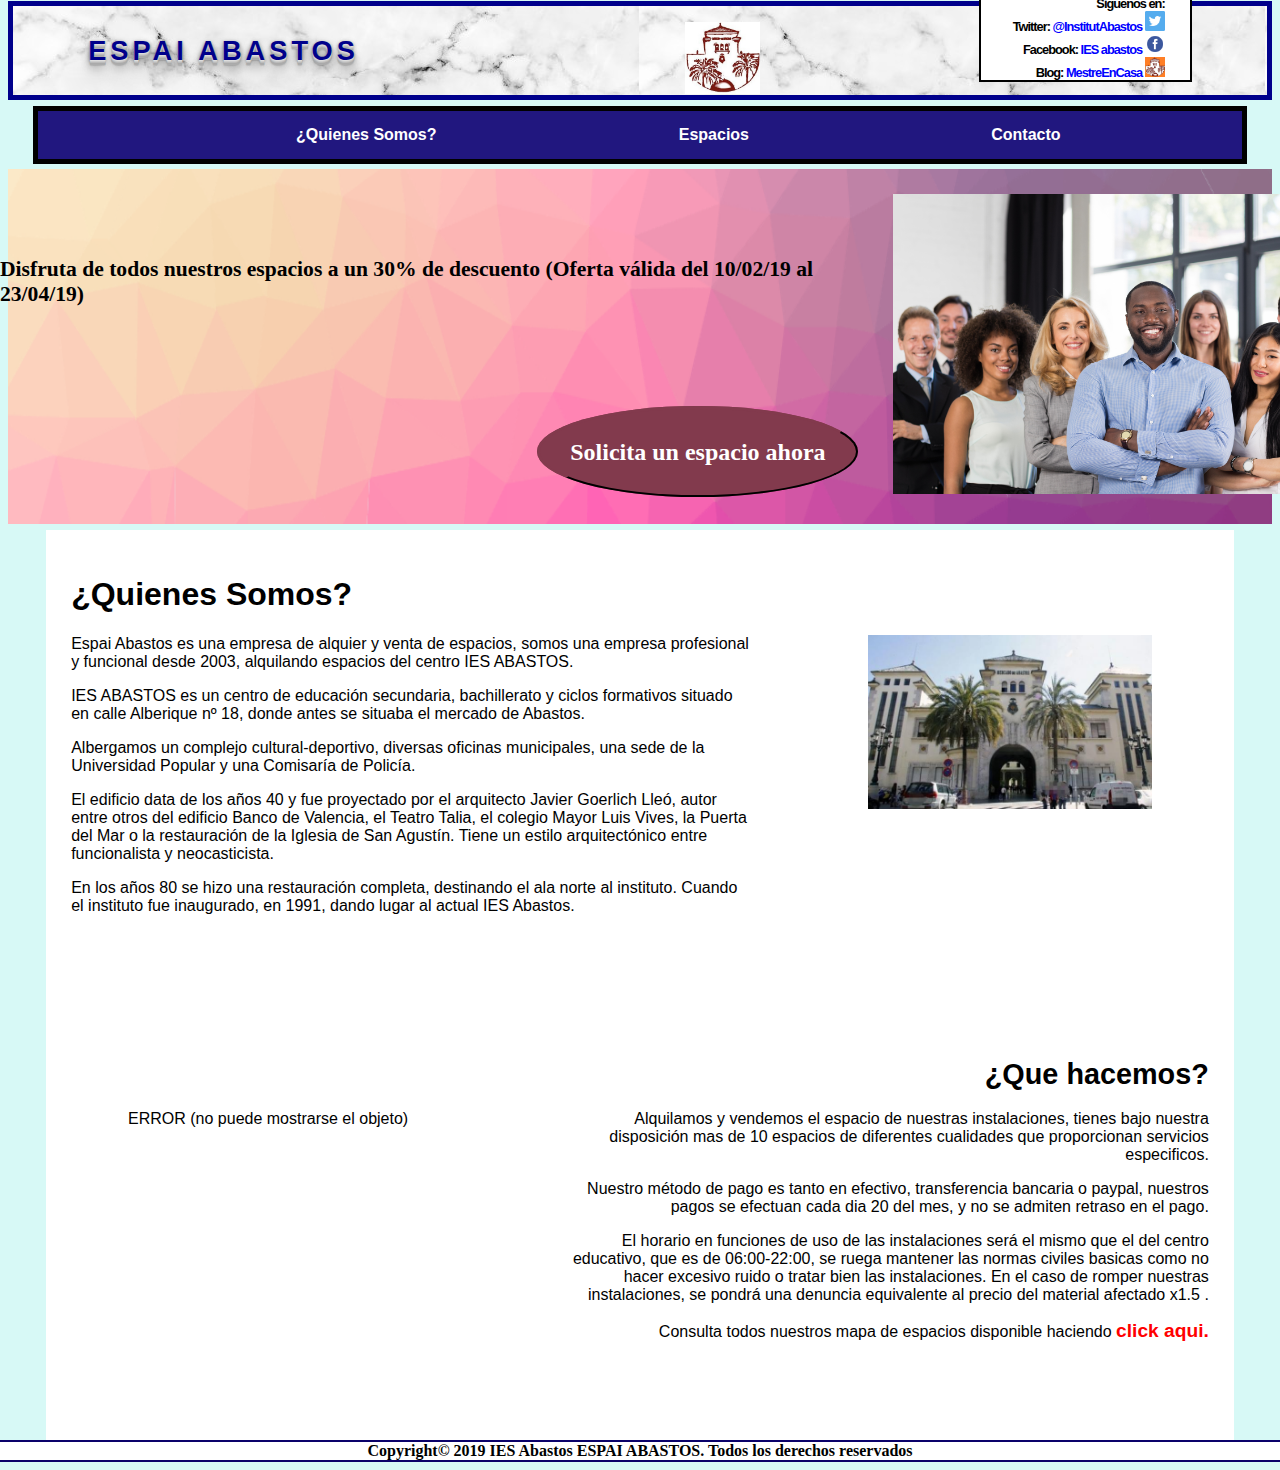
==== index.html @ f1346fc8 "Add files via upload" ====
<!DOCTYPE html>
<html lang="en">
<head>
    <meta charset="UTF-8">
    <meta name="viewport" content="width=device-width, initial-scale=1.0">
    <meta http-equiv="X-UA-Compatible" content="ie=edge">
    <title>Espai Abastos</title> <link rel="stylesheet" type="text/css" href="Espai_Abastos.css">
    <!-- Creado por Ángel Hernandez Ortiz. Copyright Espai Abastos, todos los derechos reservados. Última modificación 03/02/2019-->
</head>
<body>
    <header><p><h1 class="inicio"> <a class="inicio" href="index.html" target="_blank"> Espai Abastos</a></h1></p> <p class=inicio> <a class="logo" href="index.html" target="_blank"><img class="logo" src="img/abastos_logo.jpg" alt="Abastos_Logo"></a></p><p class="sociales">Siguenos en:<br>Twitter: <a class="social_links" href="https://twitter.com/InstitutAbastos" target="_blank">@InstitutAbastos <img class="twitter" src="img/twitter.png" alt="Twitter_Logo"></a><br>Facebook: <a class="social_links" href="https://www.facebook.com/pages/category/Junior-High-School/IES-abastos-111948078841463/" target="_blank">IES abastos <img class="facebook" src="img/facebook.png" alt="Facebook_Logo"></a><br>Blog: <a class="social_links" href="http://mestreacasa.gva.es/web/iesabastos" target="_blank">MestreEnCasa <img class="Abastos_Blog" src="img/abastos_logo_2.jpg" alt="Abastos_Logo2"></a><br></p></header>

    <nav>
        <ul class="navegacion1">
                <li><a href="index.html" target="_blank">¿Quienes Somos?</a></li>
                <li><a href="eleccion_espacios.html" target="_blank">Espacios</a>
                    <ul class="navegacion2">
                        <li><p class="navega1"><a href="espacios/galeria_espacios.html" target="_blank">Galeria de Espacios</a></p></li>
                        <li><p class="navega2"><a href="espacios/mapa_espacios.html" target="_blank">Mapa de espacios</a></p></li>
                    </ul>
                </li>
                <li><a href="eleccion_contacto.html" target="_blank">Contacto</a>
                    <ul class="navegacion2">
                        <li><p class="navega3"><a href="contacto/solicitud.html" target="_blank">Solicitar un espacio</a></p></li>
                        <li><p class="navega4"><a href="contacto/otros_contacto.html" target="_blank">Nuestros Contactos</a></p></li>
                        <li><p class="navega5"><a href="contacto/ubicacion.html" target="_blank">Información del centro</a></p></li>
                     </ul>
                </li>
            </ul>
    </nav>
<section class="conocenos">
        <h1 class="conocenos">Disfruta de todos nuestros espacios a un 30% de descuento (Oferta válida del 10/02/19 al 23/04/19)</h1>
        <p class="gente"> <a class="boton_solicitud1" href="contacto/solicitud.html" target="_blank"> Solicita un espacio ahora </a></p>
    <p class="gente_imagen"><img class="gente" src="img/gente.jpg" alt="gente"> </p>
</section>


        <!--Todas las paginas deben compartir estos parámetros+footer-->
<main>
    <article class="quienes_somos">
        <h1 class="quienes_somos">¿Quienes Somos?</h1><img class="ies_abastos" src="img/ies_abastos.jpeg" alt="ies_abastos">
        <p class="quienes_somos">Espai Abastos es una empresa de alquier y venta de espacios, somos una empresa profesional y funcional desde 2003, alquilando espacios del centro IES ABASTOS. </p><p class="quienes_somos">IES ABASTOS es un centro de educación secundaria, bachillerato y ciclos formativos situado en calle Alberique nº 18, donde antes se situaba el mercado de Abastos.</p><p class="quienes_somos">Albergamos un complejo cultural-deportivo, diversas oficinas municipales, una sede de la Universidad Popular y una Comisaría de Policía.</p><p class="quienes_somos">El edificio data de los años 40 y fue proyectado por el arquitecto Javier Goerlich Lleó, autor entre otros del edificio Banco de Valencia, el Teatro Talia, el colegio Mayor Luis Vives, la Puerta del Mar o la restauración de la Iglesia de San Agustín. Tiene un estilo arquitectónico entre funcionalista y neocasticista.</p><p class="quienes_somos">En los años 80 se hizo una restauración completa, destinando el ala norte al instituto. Cuando el instituto fue inaugurado, en 1991, dando lugar al actual IES Abastos.</p>
        
    </article>
    <br>
    <br>
    <br>
    <br>
    <br>
    <br>

    <article class="que_hacemos">
        <h1 class="que_hacemos">¿Que hacemos?</h1><object class="video1" type="application/x-shockwave-flash" data="https://www.youtube.com/v/vZV-t3KzTpw"><param name="video1" value="https://www.youtube.com/v/vZV-t3KzTpw">ERROR (no puede mostrarse el objeto)</object>
        <p class="que_hacemos">Alquilamos y vendemos el espacio de nuestras instalaciones, tienes bajo nuestra disposición mas de 10 espacios de diferentes cualidades que proporcionan servicios especificos.</p><p class="que_hacemos">Nuestro método de pago es tanto en efectivo, transferencia bancaria o paypal, nuestros pagos se efectuan cada dia 20 del mes, y no se admiten retraso en el pago.</p><p class="que_hacemos">El horario en funciones de uso de las instalaciones será el mismo que el del centro educativo, que es de 06:00-22:00, se ruega mantener las normas civiles basicas como no hacer excesivo ruido o tratar bien las instalaciones. En el caso de romper nuestras instalaciones, se pondrá una denuncia equivalente al precio del material afectado x1.5 .</p><p class="que_hacemos">Consulta todos nuestros mapa de espacios disponible haciendo <a class="mapa_main" target="_blank" href="espacios/mapa_espacios.html"> click aqui.</a></p>
    </article>
</main>

    <footer>Copyright© 2019 IES Abastos ESPAI ABASTOS. Todos los derechos reservados</footer>
</body>
</html>
---- Espai_Abastos.css ----
/* Creado por Ángel Hernandez Ortiz. Copyright Espai Abastos, todos los derechos reservados. Última modificación 03/02/2019 */

body{
    background-color: white;
    font-family: Roboto, Arial, sans-serif;
    margin-top: 1px;
    background-color: #D7F9F6;
}

header{
    border: darkblue 5px solid;
    background: url(img/marble.jpg);
    
}

h1.inicio{  
    font-size: 170%;
    font-weight: bold;
    letter-spacing: 4px;
    text-align: center;
    text-transform: uppercase;
    text-align: left;
    margin-left: 6%;
    margin-top: 1%;
    font-family: -apple-system, BlinkMacSystemFont, 'Segoe UI', Roboto, Oxygen, Ubuntu, Cantarell, 'Open Sans', 'Helvetica Neue', sans-serif;
    text-shadow: 0 1px 0 #ddd, 0 2px 0 #ccc, 0 3px 0 #bbb, 0 4px 0 #aaa, 0 5px 0 #acacac, 0 6px 1px rgba(0,0,0,0.1), 0 0 5px rgba(0,0,0,0.1), 0 1px 3px rgba(0,0,0,0.3), 0 3px 5px rgba(0,0,0,0.2), 0 5px 10px rgba(0,0,0,0.25), 0 10px 10px rgba(0,0,0,0.2), 0 20px 20px rgba(0,0,0,0.15);
    color: darkblue;
    float: left;
}


p.inicio{
    float: center;
}

img.logo{
    width: 6%;
    height: 6%;
    margin-left: 26%;
}

p.sociales{
    font-size: 80%;
    font-weight: bold;
    text-align: right;
    margin-top: -120px;
    margin-right: 6%;
    padding-right: 2%;
    margin-left: 77%;
    background-color: white;
    border: black 2px solid;
    letter-spacing: -1px;
}

img.twitter{
    width: 20px;
    height: 20px;
}

img.facebook{
    width: 20px;
    height: 20px;
}

img.Abastos_Blog{
    width: 20px;
    height: 20px;
}

a.social_links{
    color: blue;
    text-decoration:none;
}

a.social_links:hover{
    background-color: #2ECCFA;
    color: white;

}

a.inicio{
    color: darkblue;
    text-decoration:none;
}

nav{
	margin: 30px auto;
    background: white;
    margin-left: 2%;
    margin-right: 2%;
    margin-top: -10px;
    font-weight: bold;
}

nav ul{
    list-style: none;
    border: black 5px solid;
    background-color: #21177F;
    
}

ul.navegacion1 > li{
	position: relative;
    display: inline-block;
    margin-left: 17%;
    
}

ul.navegacion1 > li > a{
	display: block;
	padding: 15px 20px;
	color: white;
	font-family: sans-serif;
    text-decoration: none;
}

ul.navegacion1 li a:hover{
	color: #CE7D35;
}

ul.navegacion2{
	position: absolute;
	background-color: #21177F;
	width: 120%;
	visibility: hidden;
    border: black 3px solid;
    z-index: 2;
}

p.navega1{
    margin-top: -3px;
    margin-right: -3px;
    margin-left: -43px;
    padding: 0;
    border: black 3px solid;
}

p.navega2{
    margin-top: -19px;
    margin-bottom: -2px;
    margin-right: -3px;
    margin-left: -43px;
    padding: 0;
    border: black 3px solid;
}

p.navega3{
    padding: 0;
    border: black 3px solid;
    margin-right: -3px;
    margin-left: -43px;
    margin-top: -3px;
}

p.navega4{
    padding: 0;
    border: black 3px solid;
    margin-right: -3px;
    margin-left: -43px;
    margin-top: -19px;
}

p.navega5{
    padding: 0;
    border: black 3px solid;
    margin-right: -3px;
    margin-left: -43px;
    margin-top: -19px;
    margin-bottom: -5px;
}

ul.navegacion2 li a{
	display: block;
	padding: 15px;
	color: white;
	font-family: sans-serif;
    text-decoration: none;
    font-size: 90%;

}

ul.navegacion1 li:hover ul.navegacion2{
	visibility: visible;
    opacity: 1;
}

footer{
    text-align: center;
    font-weight: bold;
    font-family: 'Times New Roman', Times, serif;
    border: #0A016A 2px solid;
    margin-bottom: 0px;
    margin-left: -2%;
    margin-right: -2%;
    background-color: white;
    z-index: 20;
}

main{
    background-color: white;
    font-family: sans-serif;
    margin-top: -10px;
    margin-left: 3%;
    margin-right: 3%;
    padding: 2%;
    z-index: -1;
}
/* Todas las paginas deben compartir todos estos parametros */

/* A partir de aqui es ¿Quienes somos?*/

section.conocenos{
    background-image:url(img/background1.png);
    background-size: 100% 250%;
    margin-top: -25px;
    margin-left: 0px;
    width: 100%;
    z-index: 1;
}

img.gente{
    height: 300px;
    margin: 2%;
    margin-left: 70%;
}

h1.conocenos{
    position: absolute;
    top: 27%;
    right: 36%;
    font-size: 135%;
    font-family: Georgia, 'Times New Roman', Times, serif;
    z-index: 1;
}

p.gente{
    position: absolute;
    top: 47%;
    right: 33%;
}

a.boton_solicitud1{
    text-transform: none;
    font-size: 150%;
    font-weight: bold;
    font-family: 'Times New Roman', Times, serif;
    color: white;
    text-decoration:none;
    border: black 2px solid;
    border-top: #823A4D solid;
    border-left: #823A4D solid;
    border-radius: 150%;
    background-color: #823A4D;
    padding: 30px;
}

a.boton_solicitud1:hover{
    background-color: #EF3EAB;
    border: black 2px solid;
    border-bottom: #823A4D solid;
    border-right: #823A4D solid;
}

p.quienes_somos{
    margin-right: 40%;
}

img.ies_abastos{
    float: right;
    width: 25%;
    height: 25%;
    margin-right: 5%;
}

img.ies_abastos:hover{
    width: 35%;
    height: 35%;
    margin-right: 0px;
    margin-top: -50px;
}

article.que_hacemos{
    padding-bottom: 5%;
}

h1.que_hacemos{
    text-align: right;
    font-size: 180%;
}

p.que_hacemos{
    text-align: right;
    margin-left: 40%;
}

object.video1{
    float: left;
    width: 435px; 
    height:250px;
    margin-left: 5%;
}

a.mapa_main{
    font-weight: bold;
    color: red;
    text-decoration: none;
    font-size: 120%;
}

a.mapa_main:hover{
    background-color: red;
    color: white;
}

/* A partir de aqui es mapa_espacios*/

article.mapa_espacios{
    margin-left: 9%;
    margin-top: 1%;
    margin-bottom: 1%;
    z-index: 1;
}

img.mapa_espacios{
    width: 90%;
    height: 90%;
}

p.salon_actos_mapa{
    z-index: 20;
    position: absolute;
    top: 82%;
    right: 44%;
}

img.salon_actos_mapa{
    width: 105px;
    height: 73px;
    border: darkblue 4px solid;
}

img.salon_actos_mapa:hover{
    width: 145px;
    height: 113px;
    margin-left: 13%;
    margin-right: 13%;
    margin-bottom: 13%;
}

p.cafeteria_mapa{
    z-index: 20;
    position: absolute;
    top: 63%;
    right: 63%;
}

img.cafeteria_mapa{
    width: 105px;
    height: 73px;
    border: darkblue 4px solid;
}

img.cafeteria_mapa:hover{
    width: 145px;
    height: 113px;
    margin-left: 13%;
    margin-right: 13%;
    margin-bottom: 13%;
}

p.sala_semipresencial_mapa{
    z-index: 20;
    position: absolute;
    top: 86%;
    right: 67%;
}

img.sala_semipresencial_mapa{
    width: 105px;
    height: 73px;
    border: darkblue 4px solid;
}

img.sala_semipresencial_mapa:hover{
    width: 145px;
    height: 113px;
    margin-left: 13%;
    margin-right: 13%;
    margin-bottom: 13%;
}

p.sala_informatica_mapa{
    z-index: 20;
    position: absolute;
    top: 100%;
    right: 77%;
}

img.sala_informatica_mapa{
    width: 105px;
    height: 73px;
    border: darkblue 4px solid;
}

img.sala_informatica_mapa:hover{
    width: 145px;
    height: 113px;
    margin-left: 13%;
    margin-right: 13%;
    margin-bottom: 13%;
}

/* A partir de aqui es galeria_espacios*/

article.galeria{
    float: left;
    border: 4px dashed #21177F;
    padding-left: 20px;
    padding-bottom: 15px;
    padding-right: 20px;
    padding-top: -10px;
    background-color: #D7F9F6;
    margin-right: 5%;
    margin-left: 3%;
    margin-bottom: 4%;
}

a.galeria{
    text-decoration: none;
    color: #21177F;
}

h1.galeria{
    margin-left: 0px;
    font-size: 170%;
}

img.galeria{
    width: 370px;
    height: 270px;
    border: 5px black solid;
    border-radius: 30px;
}

footer.galeria{
    position: absolute;
    top: 120%;
    right: 2%;
    width: 100%;
}

main.galeria{
    position: absolute;
    z-index: -2;
    width: 89%;
    height: 90%;
}
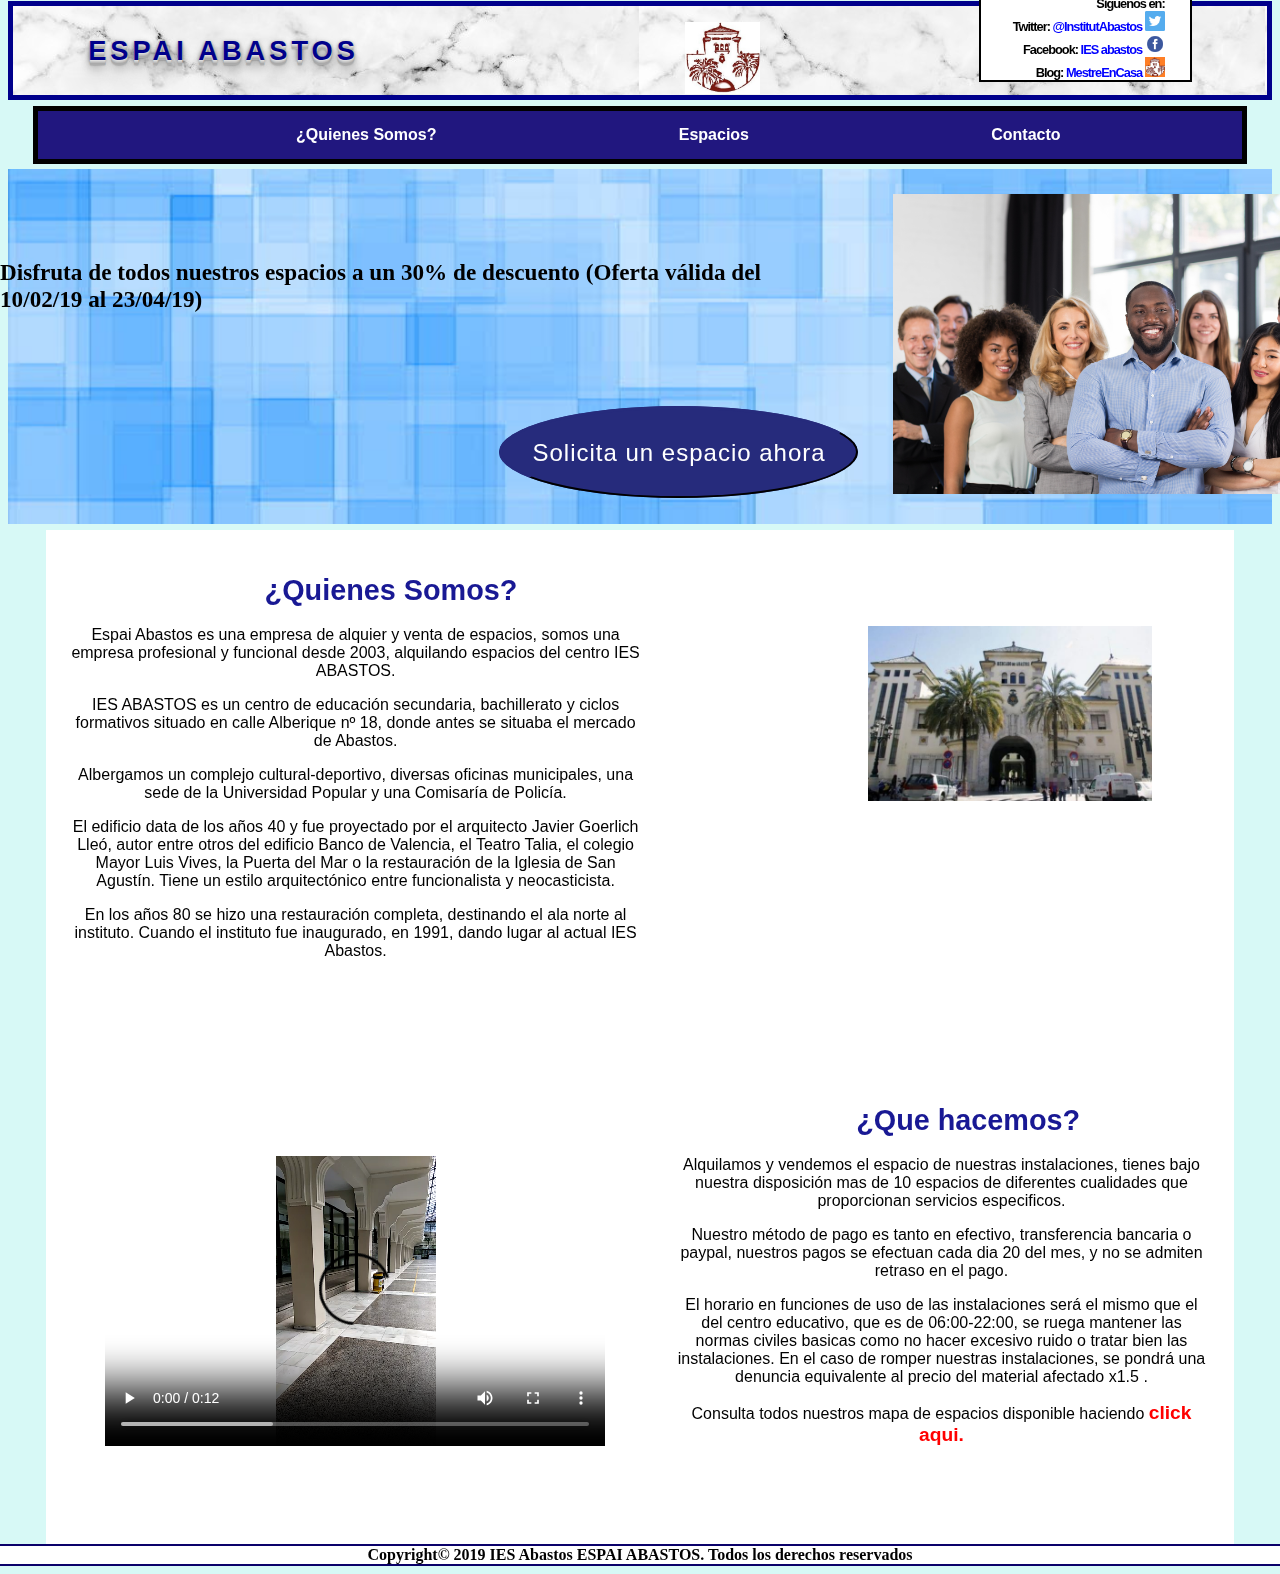
==== commit 2be4dc76: "Add files via upload" ====
--- a/index.html
+++ b/index.html
@@ -5,7 +5,7 @@
     <meta name="viewport" content="width=device-width, initial-scale=1.0">
     <meta http-equiv="X-UA-Compatible" content="ie=edge">
     <title>Espai Abastos</title> <link rel="stylesheet" type="text/css" href="Espai_Abastos.css">
-    <!-- Creado por Ángel Hernandez Ortiz. Copyright Espai Abastos, todos los derechos reservados. Última modificación 03/02/2019-->
+    <!-- Creado por Ángel Hernandez Ortiz. Copyright Espai Abastos, todos los derechos reservados. Última modificación 20/02/2019-->
 </head>
 <body>
     <header><p><h1 class="inicio"> <a class="inicio" href="index.html" target="_blank"> Espai Abastos</a></h1></p> <p class=inicio> <a class="logo" href="index.html" target="_blank"><img class="logo" src="img/abastos_logo.jpg" alt="Abastos_Logo"></a></p><p class="sociales">Siguenos en:<br>Twitter: <a class="social_links" href="https://twitter.com/InstitutAbastos" target="_blank">@InstitutAbastos <img class="twitter" src="img/twitter.png" alt="Twitter_Logo"></a><br>Facebook: <a class="social_links" href="https://www.facebook.com/pages/category/Junior-High-School/IES-abastos-111948078841463/" target="_blank">IES abastos <img class="facebook" src="img/facebook.png" alt="Facebook_Logo"></a><br>Blog: <a class="social_links" href="http://mestreacasa.gva.es/web/iesabastos" target="_blank">MestreEnCasa <img class="Abastos_Blog" src="img/abastos_logo_2.jpg" alt="Abastos_Logo2"></a><br></p></header>
@@ -50,7 +50,7 @@
     <br>
 
     <article class="que_hacemos">
-        <h1 class="que_hacemos">¿Que hacemos?</h1><object class="video1" type="application/x-shockwave-flash" data="https://www.youtube.com/v/vZV-t3KzTpw"><param name="video1" value="https://www.youtube.com/v/vZV-t3KzTpw">ERROR (no puede mostrarse el objeto)</object>
+        <h1 class="que_hacemos">¿Que hacemos?</h1><p><video class="video_present" width="500" height="290" controls><source src="mp4/VID-20190205-WA0006.mp4" type="video/mp4" /></p>
         <p class="que_hacemos">Alquilamos y vendemos el espacio de nuestras instalaciones, tienes bajo nuestra disposición mas de 10 espacios de diferentes cualidades que proporcionan servicios especificos.</p><p class="que_hacemos">Nuestro método de pago es tanto en efectivo, transferencia bancaria o paypal, nuestros pagos se efectuan cada dia 20 del mes, y no se admiten retraso en el pago.</p><p class="que_hacemos">El horario en funciones de uso de las instalaciones será el mismo que el del centro educativo, que es de 06:00-22:00, se ruega mantener las normas civiles basicas como no hacer excesivo ruido o tratar bien las instalaciones. En el caso de romper nuestras instalaciones, se pondrá una denuncia equivalente al precio del material afectado x1.5 .</p><p class="que_hacemos">Consulta todos nuestros mapa de espacios disponible haciendo <a class="mapa_main" target="_blank" href="espacios/mapa_espacios.html"> click aqui.</a></p>
     </article>
 </main>
--- a/Espai_Abastos.css
+++ b/Espai_Abastos.css
@@ -1,4 +1,4 @@
-/* Creado por Ángel Hernandez Ortiz. Copyright Espai Abastos, todos los derechos reservados. Última modificación 03/02/2019 */
+/* Creado por Ángel Hernandez Ortiz. Copyright Espai Abastos, todos los derechos reservados. Última modificación 20/02/2019 */
 
 body{
     background-color: white;
@@ -210,10 +210,11 @@
 /* A partir de aqui es ¿Quienes somos?*/
 
 section.conocenos{
-    background-image:url(img/background1.png);
+    background-image:url(img/squares.jpg);
     background-size: 100% 250%;
     margin-top: -25px;
     margin-left: 0px;
+    
     width: 100%;
     z-index: 1;
 }
@@ -228,7 +229,7 @@
     position: absolute;
     top: 27%;
     right: 36%;
-    font-size: 135%;
+    font-size: 145%;
     font-family: Georgia, 'Times New Roman', Times, serif;
     z-index: 1;
 }
@@ -242,27 +243,35 @@
 a.boton_solicitud1{
     text-transform: none;
     font-size: 150%;
-    font-weight: bold;
-    font-family: 'Times New Roman', Times, serif;
-    color: white;
+    font-family: Impact, Haettenschweiler, 'Arial Narrow Bold', sans-serif;
+    color: white;
+    letter-spacing: 1px;
     text-decoration:none;
     border: black 2px solid;
-    border-top: #823A4D solid;
-    border-left: #823A4D solid;
+    border-top: #262B7C solid;
+    border-left: #262B7C solid;
     border-radius: 150%;
-    background-color: #823A4D;
+    background-color: #262B7C;
     padding: 30px;
 }
 
 a.boton_solicitud1:hover{
-    background-color: #EF3EAB;
+    background-color: #F9F9FB;
+    color: black;
     border: black 2px solid;
-    border-bottom: #823A4D solid;
-    border-right: #823A4D solid;
+    border-bottom: white solid;
+    border-right: white solid;
+}
+
+h1.quienes_somos{
+    margin-left: 17%;
+    font-size: 180%;
+    color: #191994;
 }
 
 p.quienes_somos{
-    margin-right: 40%;
+    margin-right: 50%;
+    text-align: center;
 }
 
 img.ies_abastos{
@@ -281,16 +290,20 @@
 
 article.que_hacemos{
     padding-bottom: 5%;
+    
 }
 
 h1.que_hacemos{
-    text-align: right;
+    text-align: justify;
     font-size: 180%;
+    margin-left: 69%;
+    color: #191994;
+    
 }
 
 p.que_hacemos{
-    text-align: right;
-    margin-left: 40%;
+    text-align: center;
+    margin-left: 53%;
 }
 
 object.video1{
@@ -312,6 +325,10 @@
     color: white;
 }
 
+video.video_present{
+    float: left;
+    margin-left: 3%; 
+}
 /* A partir de aqui es mapa_espacios*/
 
 article.mapa_espacios{
@@ -454,4 +471,297 @@
     z-index: -2;
     width: 89%;
     height: 90%;
-}+}
+
+/* A partir de aqui es eleccion_espacios y eleccion_contacto*/
+
+section.eleccion_fondo{
+    background-image: url(img/eleccion.jpeg);
+}
+
+h1.galeria2{
+    font-size: 150%;
+    color: white;
+    margin-left: 4%;
+    margin-top: -1%;
+    padding-top: 4%;
+    padding-bottom: 4%;
+}
+
+a.galeria2{
+    text-decoration: none;
+    color: white;
+}
+
+a.galeria2:hover{
+    color: #CE7D35;
+}
+
+/* A partir de aqui es solicitud*/
+
+article.solicitud1{
+    background-image: url();
+}
+
+form.solicitud{
+    background-color: white;
+}
+
+h2{
+    font-size: 115%;
+}
+
+a.mapa_main1{
+    font-weight: bold;
+    color: #21177F;
+    text-decoration: none;
+    font-size: 100%;
+    border: 3px #21177F solid;
+    border-radius: 5px;
+    margin-left: 5%;
+    padding: 1%;
+}
+
+a.mapa_main1:hover{
+    background-color: #21177F;
+    color: white;
+    border: 5px black solid;
+}
+
+form.solicitud{
+    background-image: url(img/solicitud.jpg);
+    background-repeat: no-repeat;
+    background-size: 120% 140%;
+    border: #D7F9F6 7px solid;
+    border-radius: 1%;
+    padding-bottom: 2%;
+    padding-left: 1%;
+    padding-top: 1%;
+    margin-left: 3%;
+    margin-right: 30%;
+    font-weight: 600;
+}
+
+button.final{
+    margin-left: 20%;
+    font-size: 110%;
+    background-color: #D7F9F6;
+    font-family: 'Segoe UI', Tahoma, Geneva, Verdana, sans-serif;
+    font-weight: bold;
+}
+
+button.final:hover{
+    border-bottom: black 2px solid;
+    border-right: black 2px solid;
+    color: #CE7D35;
+}
+
+img.abastoss{
+    position: absolute;
+    top: 28%;
+    right: 6%;
+    width: 24%;
+    height: 40%;
+}
+
+/* A partir de aqui es ubicacion*/
+
+article.direccion{
+    background-color: #8258FA;
+    border-radius: 2%;
+    padding-top: 1%;
+    padding-bottom:1%;
+    padding-left: 4%;
+    margin-bottom: 1%;
+    text-align: justify;
+    margin-left: 80%;
+    margin-bottom: 20%;
+}
+
+iframe.abastos{
+    position: absolute;
+    top: 28%;
+    right: 42%;
+    width: 50%;
+    height: 45%;
+}
+
+article.horario{
+    margin-top: -7%;
+    margin-left: 21%;
+    background-color: #21177F;
+    padding-top: 5px;
+    padding-bottom: 5px;
+    padding-left: 15px;
+    color: white;
+    margin-right: 63%;
+}
+
+span{
+    font-weight: bold;
+    margin-right: 1%;
+    letter-spacing: 1px;
+}
+
+/* A partir de aqui es otros_contactos*/
+
+
+span.important{
+    color: #B40404;
+}
+
+article.otroscont{
+    font-size: 150%;
+    text-align: center;
+    margin-top: 3%;
+    margin-left: 30%;
+    margin-right: 35%;
+    background-image: url(img/black.jpg);
+    border-radius: 3%;
+    background-size: 100% 100%;
+    background-repeat: no-repeat;
+    color: white;
+    padding: 3%;
+}
+
+article.red2{
+    margin-left: 28%;
+    margin-right: -20%;
+    margin-top: 6%;
+    margin-bottom: 20%;
+}
+
+p.red2{
+    float: left;
+}
+
+img.Abastos_Blog2{
+    height: 43%;
+    width: 43%;
+    border-radius: 50%;
+}
+
+img.facebook2{
+    height: 27%;
+    width: 27%;
+    margin-left: -45%;
+}
+
+
+img.twitter2{
+    height: 23%;
+    width: 23%;
+    border-radius: 50%;
+}
+
+/* A partir de aqui es cafeteria, sala_informatica etc*/
+
+img.cafeteriamain{
+    width: 30%;
+    height: 30%;
+    border-radius: 50%;
+    margin-bottom: 9%;
+}
+
+main.espacios{
+    background-image: url(img/background-espacio.jpg);
+    border: #2E2E2E 20px double;
+    border-top-left-radius: 20px;
+    border-bottom-right-radius: 20px;
+    border-color: #2E2E2E #6E6E6E #6E6E6E #2E2E2E;
+}
+
+p.textespacio{
+    position: absolute;
+    top: 30%;
+    left: 40%;
+    font-family: 'Times New Roman', Times, serif;
+    font-size: 120%;
+    text-align: justify;
+    background-color: #E6E6E6;
+    box-shadow: 5px 10px #888888;
+    border: 2px black solid;
+    padding: 10px;  
+}
+
+span.esp{
+    letter-spacing: 1px;
+    word-spacing: -1px;
+}
+
+section.pieesp{
+    text-align: center;
+    font-size: 100%;
+    font-family: monospace;
+    margin-right: 71%;
+    margin-left: 2%;
+    margin-top: -7%;
+    background-color: #D0A9F5;
+    padding-top: 12px;
+    padding-bottom: 12px;
+    border: black 3px solid;
+    border-color: black blue blue black;
+}
+
+section.pieesp p{
+    margin-top: 1px;
+    margin-bottom: 1px;
+}
+
+section.pieesp h1{
+    margin-bottom: 10px;
+    margin-top: 2px;
+}
+
+a.boton_solicitudX{
+    text-transform: none;
+    font-size: 200%;
+    font-family: Impact, Haettenschweiler, 'Arial Narrow Bold', sans-serif;
+    color: #21177F;
+    letter-spacing: 1px;
+    text-decoration:none;
+    border: black 8px groove;
+    border-top: #262B7C solid;
+    border-left: #262B7C solid;
+    border-radius: 100%;
+    background-color: #D7F9F6;
+    padding: 30px;
+    float: right;
+    margin-top: -19%;
+    margin-right: 10%;
+
+}
+
+a.boton_solicitudX:hover{
+    background-color: #81BEF7;
+    color: white;
+    border: darkgray 2px inset;
+    border-top: #C8C8C8 inset;
+    border-left: #C8C8C8 inset;
+}
+
+a.boton_solicitudXY{
+    text-transform: none;
+    font-size: 150%;
+    font-family: Impact, Haettenschweiler, 'Arial Narrow Bold', sans-serif;
+    color: #3E8237;
+    letter-spacing: 1px;
+    text-decoration:none;
+    border: black 8px groove;
+    border-top: #262B7C solid;
+    border-left: #262B7C solid;
+    background-color: #A9F5BC;
+    padding: 30px;
+    float: right;
+    margin-top: -9%;
+    margin-right: 10%;
+
+}
+
+a.boton_solicitudXY:hover{
+    background-color: #0C4B05;
+    color: white;
+    border: darkgray 2px inset;
+    border-top: #C8C8C8 inset;
+    border-left: #C8C8C8 inset;
+}
